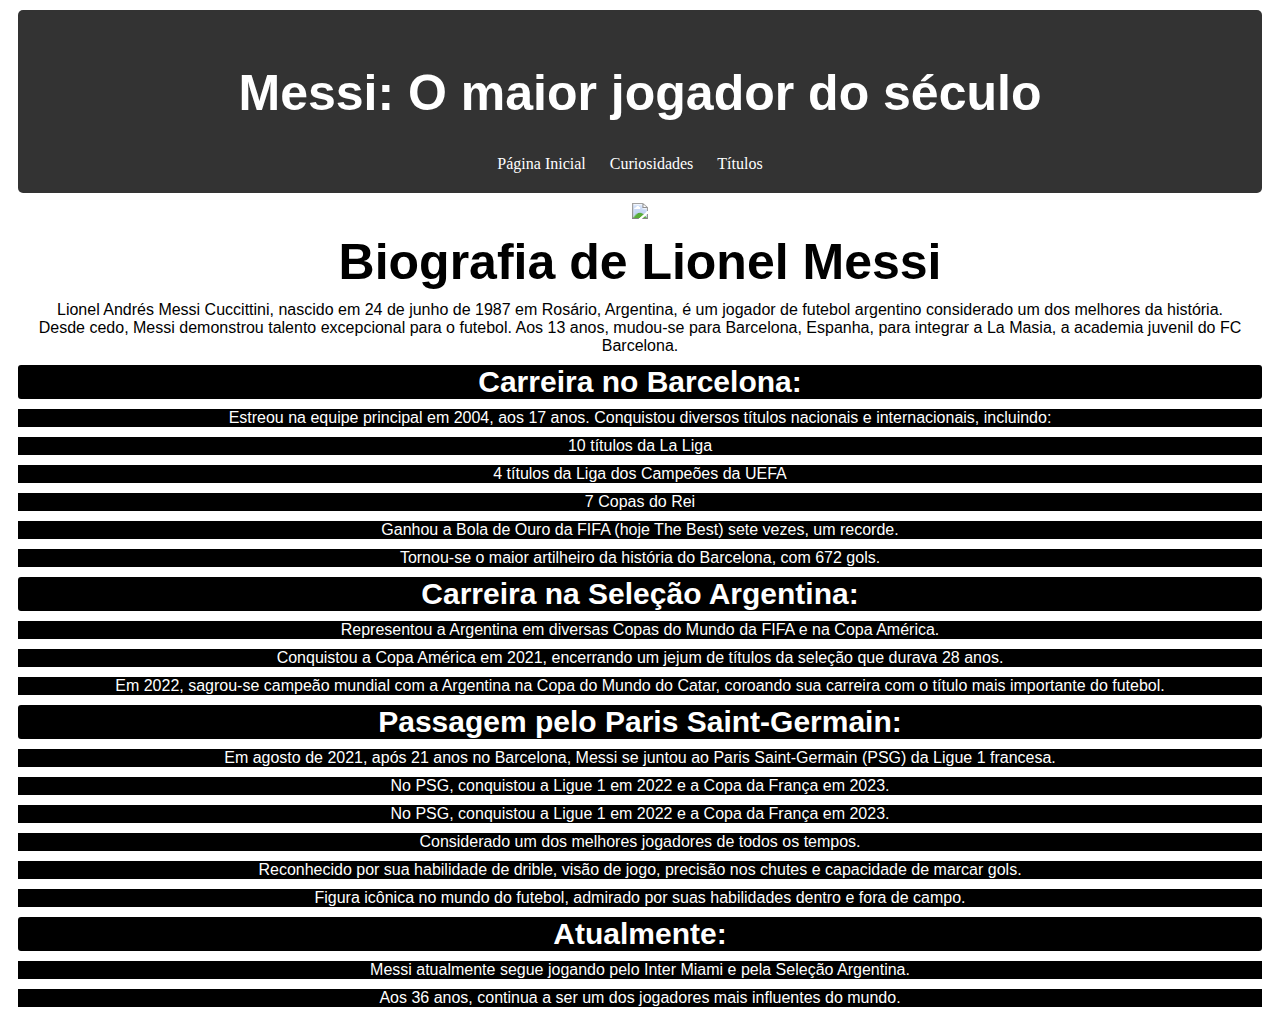
==== index.html @ 6037204f "meu index" ====
<!DOCTYPE html>
<html lang="pt-br">

<head>
  <meta charset="UTF-8">
  <meta name="viewport" content="width=device-width, initial-scale=1.0">
  <link rel="stylesheet" href="home.css">

  <title>Página Inicial</title>

</head>



<body>
  
<header>
    <h1 class="titulohead">Messi: O maior jogador do século</h1>
    <nav class="menu">
    <ul>
    <li><a href="index.html">Página Inicial</a></li>
    <li><a href="curiosidades.html">Curiosidades</a></li>
    <li><a href="títulos.html">Títulos</a></li>
    </ul>
    </nav>
</header>

<div class="divimg">
<img src= "imagens/messi.wallpaper.jpg"/>
</div>

<main>
<h1 class="titulo">Biografia de Lionel Messi</h1>
  
  <p class="bio">
    Lionel Andrés Messi Cuccittini, nascido em 24 de junho de 1987 em Rosário, Argentina, é um jogador de futebol argentino considerado um dos melhores da história.
    <br>Desde cedo, Messi demonstrou talento excepcional para o futebol. Aos 13 anos, mudou-se para Barcelona, Espanha, para integrar a La Masia, a academia juvenil do FC Barcelona.<br>

    <h2 class="subtitulo">Carreira no Barcelona:</h2>

    <li class="lia">Estreou na equipe principal em 2004, aos 17 anos. Conquistou diversos títulos nacionais e internacionais, incluindo:</li>

    <li class="lia">10 títulos da La Liga</li>
    <li class="lia">4 títulos da Liga dos Campeões da UEFA</li>
    <li class="lia">7 Copas do Rei</li>
    <li class="lia">Ganhou a Bola de Ouro da FIFA (hoje The Best) sete vezes, um recorde.</li>
    <li class="lia">Tornou-se o maior artilheiro da história do Barcelona, com 672 gols.</li>

    <h2 class="subtitulo">Carreira na Seleção Argentina:</h1>

    <li class="lia">Representou a Argentina em diversas Copas do Mundo da FIFA e na Copa América.</li>
    <li class="lia">Conquistou a Copa América em 2021, encerrando um jejum de títulos da seleção que durava 28 anos.</li>
    <li class="lia">Em 2022, sagrou-se campeão mundial com a Argentina na Copa do Mundo do Catar, coroando sua carreira com o título mais importante do futebol.</li>

    <h2 class="subtitulo">Passagem pelo Paris Saint-Germain:</h1>

    <li class="lia">Em agosto de 2021, após 21 anos no Barcelona, Messi se juntou ao Paris Saint-Germain (PSG) da Ligue 1 francesa.</li>
    <li class="lia">No PSG, conquistou a Ligue 1 em 2022 e a Copa da França em 2023.</li>

    <li class="lia"> No PSG, conquistou a Ligue 1 em 2022 e a Copa da França em 2023. </li>

    <li class="lia">Considerado um dos melhores jogadores de todos os tempos.</li>
    <li class="lia">Reconhecido por sua habilidade de drible, visão de jogo, precisão nos chutes e capacidade de marcar gols.</li>
    <li class="lia">Figura icônica no mundo do futebol, admirado por suas habilidades dentro e fora de campo.</li>

    <h2 class="subtitulo">Atualmente:</h1>

    <li class="lia">Messi atualmente segue jogando pelo Inter Miami e pela Seleção Argentina.</li>
    <li class="lia">Aos 36 anos, continua a ser um dos jogadores mais influentes do mundo.</li>
  </main>

</body>

</html>
---- home.css ----
body{
    background-color: rgb(255, 255, 255) ;
    
    }

    .titulohead {
      font-family: Arial, Helvetica, sans-serif;
      font-size: 50px;
      color: #000000;  

    }
    
    header {
      padding: 20px;
        margin: 10px;
        background-color: rgba(0, 0, 0, 0.8);
        border-radius: 5px;
        text-align: center;
    }

    li {
      list-style-type: none;
    }
    
    .titulo {
    font-family: Arial, Helvetica, sans-serif;
    font-size: 50px;
    color: #000000;
    text-align: center;
    margin: 10px;
    
    }
    
    .subtitulo {
      font-family: Arial, Helvetica, sans-serif;
      font-size: 30px;
      color: #ffffff;
      text-align: center;
      margin: 10px;
      border-radius: 3px;
      background-color: black;
    
    
    }

    .bio{
      font-family:Verdana, Geneva, Tahoma, sans-serif;
      font-size: medium;
      color: #000000;
      text-align: center;
      margin: 10px;

    }
    
    .lia {
      font-family: Verdana, Geneva, Tahoma, sans-serif;
      font-size: medium;
      color: #ffff;
      text-align: center;
      background-color: rgb(0, 0, 0);
      margin: 10px;
    
    }
    
    .divimg {
      border-radius: 5px;
      margin: 10px;
      text-align: center;
    
    }

    .titulohead{
      color: #ffffff;
    }

    a{
      color: #ffffff;
    }
    
    nav ul{
      list-style-type: none;
      margin: 0;
      padding: 0;
    }

    nav ul li{
      display: inline;
      margin-right: 20px;
    }

    nav ul li a{
      color: #ffffff;
      text-decoration: none;
    }
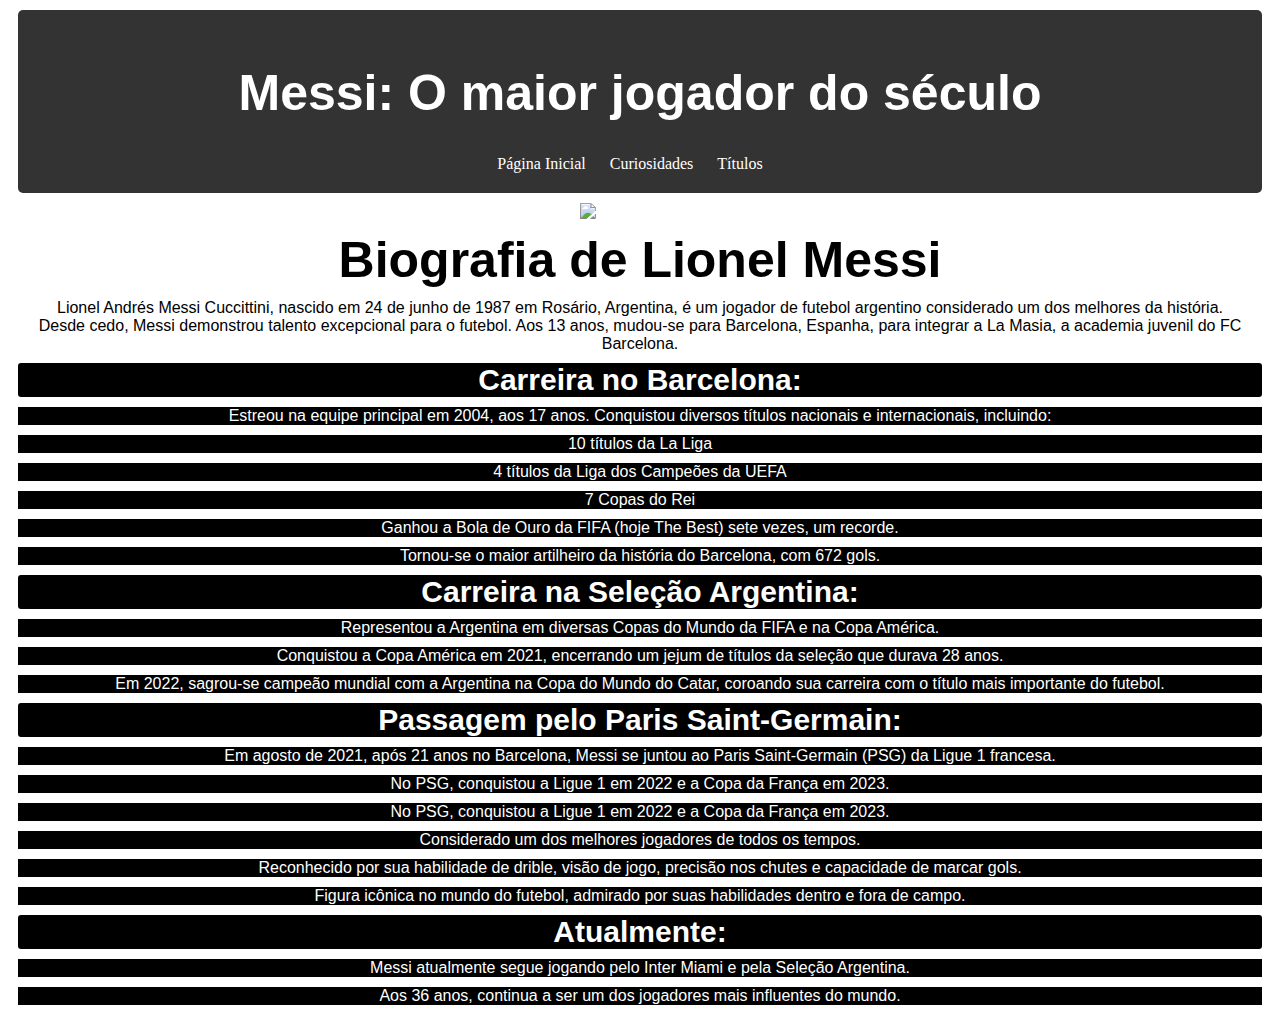
==== commit 0026deeb: "Update index.html" ====
--- a/index.html
+++ b/index.html
@@ -26,7 +26,7 @@
 </header>
 
 <div class="divimg">
-<img src= "imagens/messi.wallpaper.jpg"/>
+<a href="https://imgbb.com/"><img src="https://i.ibb.co/FJnHHDq/messi-wallpaper.jpg" alt="messi-wallpaper" border="0"></a>
 </div>
 
 <main>
